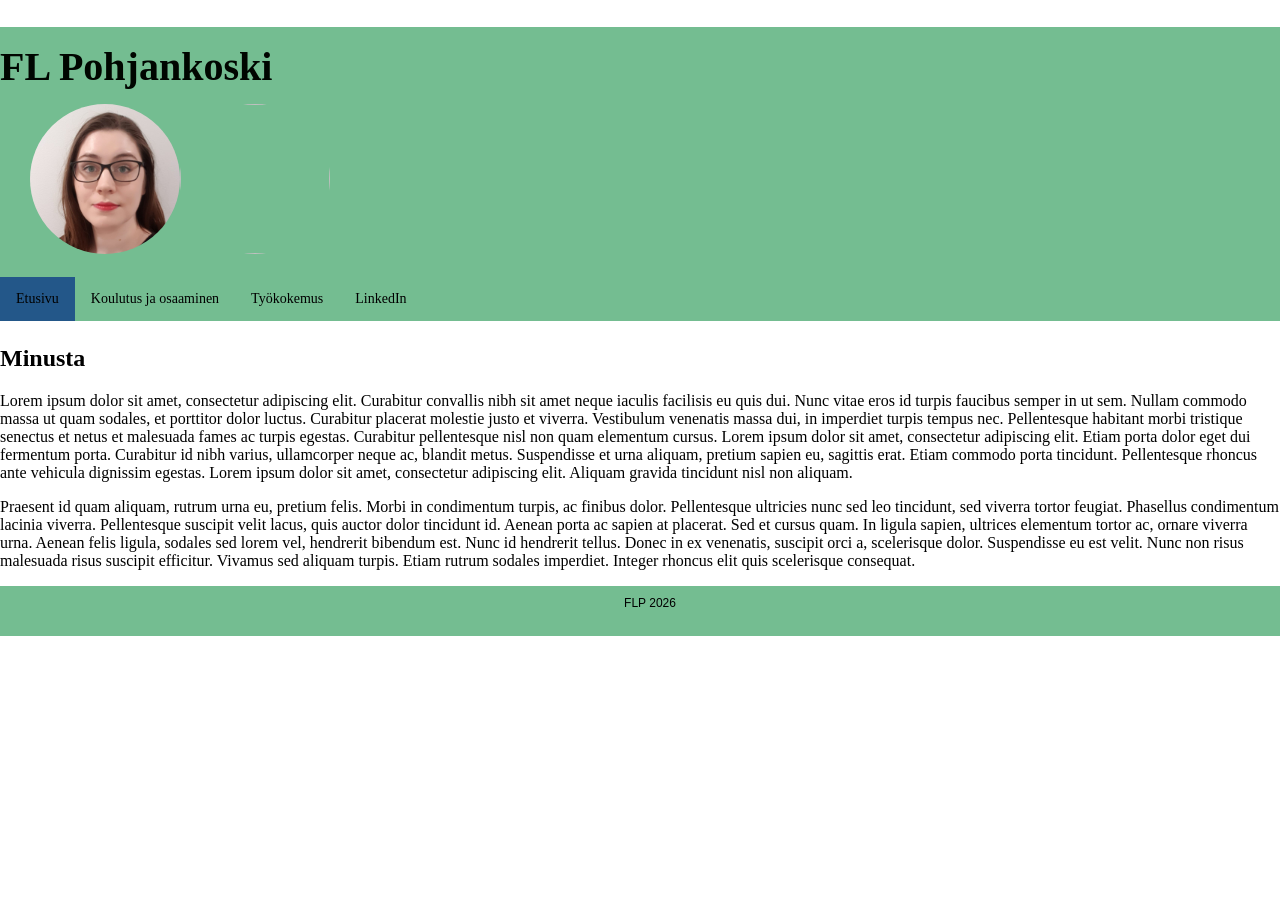
==== index.html @ b3fbf4aa "these to git Please" ====
<!DOCTYPE html>
<html>

<head>
    <title>FL Pohjankoski</title>
    <meta charset = UTF-8>
    <link rel="stylesheet" href="tyylit.css">
</head>


<body>

    <header class = "h1">
        <h1>FL Pohjankoski</h1>
        <img src="omakuva.jpeg" alt = "Picture of FLP"><img>

    </header>

    <nav>
        <ul>
            <li><a class = active href =  "index.html" target = "blank">Etusivu</a></li>
            <li><a href =  "about.html" target = "blank">Koulutus ja osaaminen</a></li>
            <li><a href =  "experience.html" target = "blank">Työkokemus</a></li>
            <li><a href =  "https://www.linkedin.com/in/fannypohjankoski/" target = "blank">LinkedIn</a></li>
        </ul>
    </nav>

    <section>

        <header class = "h2">
            <h2>Minusta</h2>
        </header>

       <p>
        Lorem ipsum dolor sit amet, consectetur adipiscing elit. Curabitur convallis nibh sit amet neque iaculis facilisis eu quis dui. Nunc vitae eros id turpis faucibus semper in ut sem. Nullam commodo massa ut quam sodales, et porttitor dolor luctus. Curabitur placerat molestie justo et viverra. Vestibulum venenatis massa dui, in imperdiet turpis tempus nec. Pellentesque habitant morbi tristique senectus et netus et malesuada fames ac turpis egestas. Curabitur pellentesque nisl non quam elementum cursus. Lorem ipsum dolor sit amet, consectetur adipiscing elit. Etiam porta dolor eget dui fermentum porta. Curabitur id nibh varius, ullamcorper neque ac, blandit metus. Suspendisse et urna aliquam, pretium sapien eu, sagittis erat. Etiam commodo porta tincidunt. Pellentesque rhoncus ante vehicula dignissim egestas. Lorem ipsum dolor sit amet, consectetur adipiscing elit. Aliquam gravida tincidunt nisl non aliquam.
        </p>
        <p>
        Praesent id quam aliquam, rutrum urna eu, pretium felis. Morbi in condimentum turpis, ac finibus dolor. Pellentesque ultricies nunc sed leo tincidunt, sed viverra tortor feugiat. Phasellus condimentum lacinia viverra. Pellentesque suscipit velit lacus, quis auctor dolor tincidunt id. Aenean porta ac sapien at placerat. Sed et cursus quam. In ligula sapien, ultrices elementum tortor ac, ornare viverra urna. Aenean felis ligula, sodales sed lorem vel, hendrerit bibendum est. Nunc id hendrerit tellus. Donec in ex venenatis, suscipit orci a, scelerisque dolor. Suspendisse eu est velit. Nunc non risus malesuada risus suscipit efficitur. Vivamus sed aliquam turpis. Etiam rutrum sodales imperdiet. Integer rhoncus elit quis scelerisque consequat.
    </section>
    
    <footer>
        FLP 2026
    </footer>

    </body>

  
</html>
---- tyylit.css ----
/*
näiden väliin muistiinpanoja!
*/

html, body {
     margin: 0px;
     padding: 0px;
  
.h1 {
    color: #000600;
    font-style: normal;
    font-family: Candara;
    font-size: 20px;
    text-align: left;
    line-height:2;

    background: #74BD91; 
    width: 100%;
    height: 250px;
    margin: 0px;

  img {
    position:relative;
    left: 30px;
    bottom: 30px;
    padding: 0px;
    margin: 0;
    overflow: hidden;
    width: 150px;
    height: 150px;
    border-radius: 50%;
  }

}

nav {
  ul {
    background-color: #74BD91;
    padding: 0px;
    margin: 0px;
    position: static;
    width: 100%;
    list-style-type: none;
    overflow: hidden;
    display: inline-block;
  }

    ul li a {
      display: block;
      color: #74BD91;
      text-align: center;
      padding: 14px 16px;
      text-decoration: none;
      float: left;
    }

    ul li a:hover {
      color: #235789;
      float: left;
    }

    ul li a.active {
      background-color: #235789;
      color: black;
      float: left;
  }

    a:link {
      color: #000000;
      font-family: Candara;
      font-size: 14px;
      background-color: transparent;
      text-decoration: none;
      float: left;
    }
  }

.section {
  width: 300px;
  border: 15px solid black;
  padding: 50px;
  margin: 20px;
  font-family: Arial, Helvetica, sans-serif;

  h2 {
    color: #000600;
    font-style: normal;
    font-family: Candara;
    font-size: 20px;
    text-align: left;
    padding: 0px;
  }
}

footer {
    color:#000000;
    font-style: normal;
    font-family: Arial;
    font-size: 12px;
    text-align: center;

    background: #74BD91; 
    width: 100%;
    height: 30px;
    margin: 0px;
    padding: 10px;
}

@media screen and (max-width: 600px) {
  .column {
    width: 100%;
  }
}

@media screen and (max-width: 992px) {
  .column {
    width: 50%;
  }
}

}
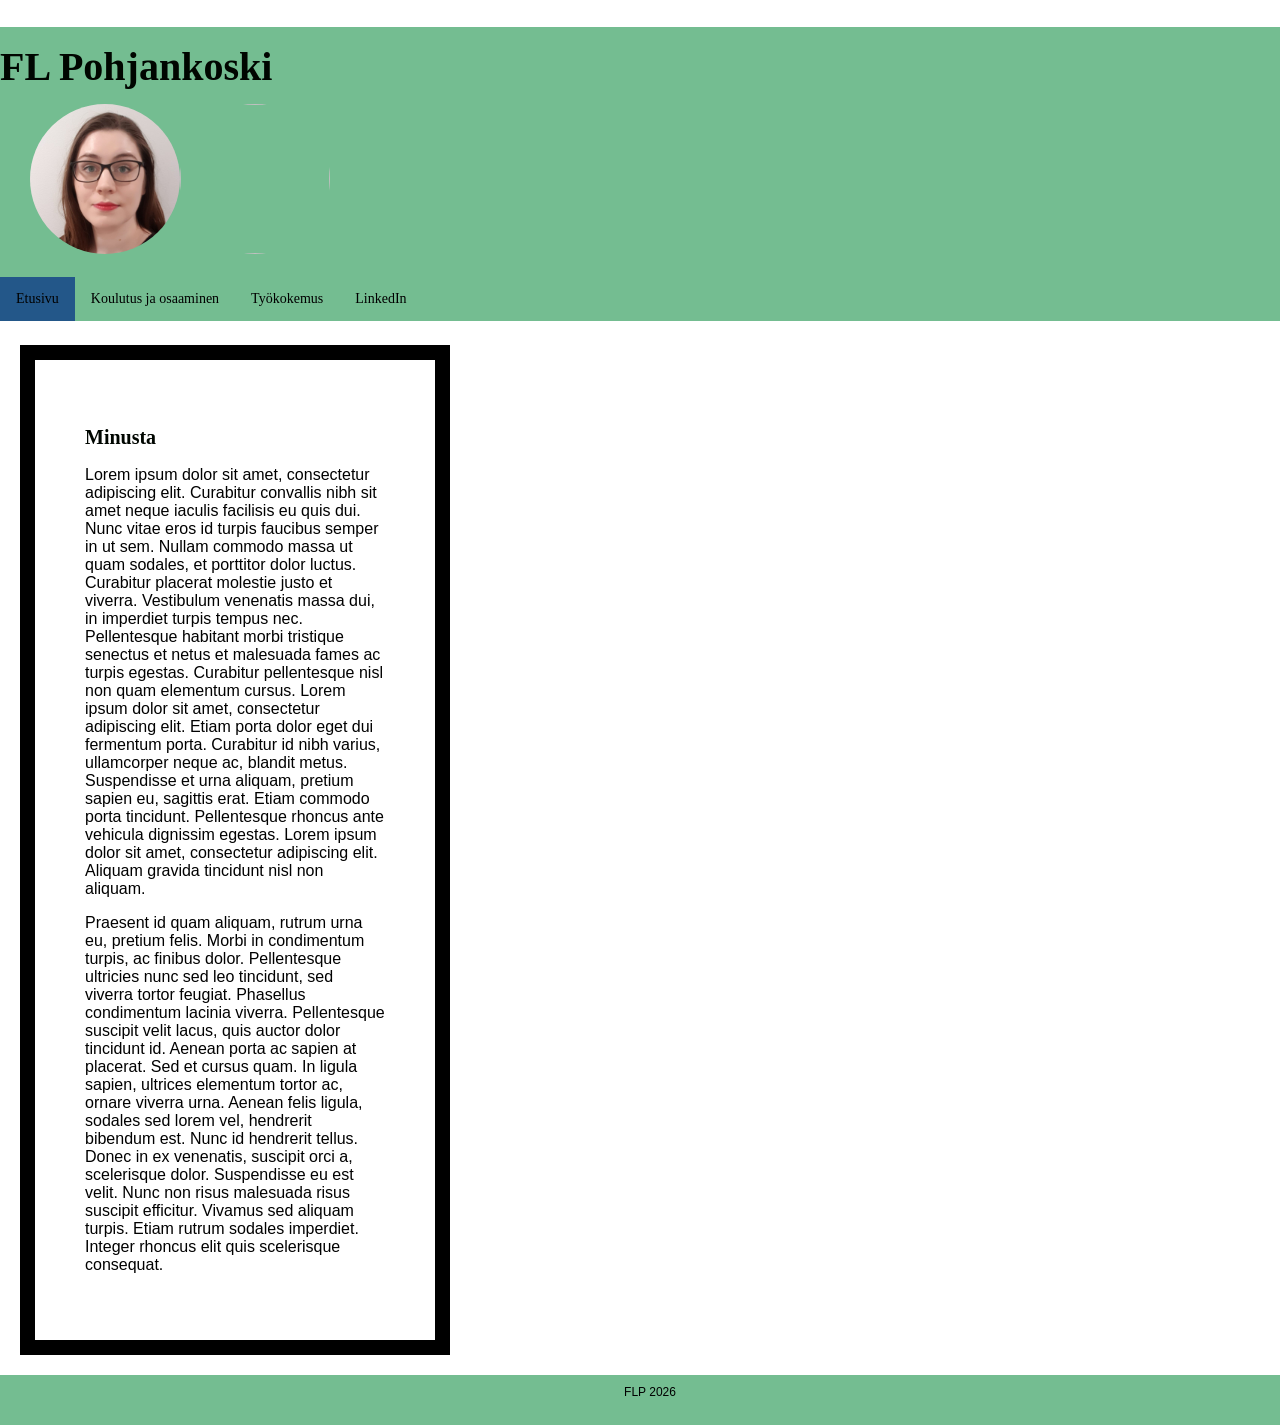
==== commit 8e456097: "Update index.html" ====
--- a/index.html
+++ b/index.html
@@ -4,7 +4,7 @@
 <head>
     <title>FL Pohjankoski</title>
     <meta charset = UTF-8>
-    <link rel="stylesheet" href="tyylit.css">
+    <link rel="stylesheet" type="text/css" href="tyylit.css">
 </head>
 
 
@@ -45,4 +45,4 @@
     </body>
 
   
-</html>+</html>
--- a/tyylit.css
+++ b/tyylit.css
@@ -75,7 +75,7 @@
     }
   }
 
-.section {
+section {
   width: 300px;
   border: 15px solid black;
   padding: 50px;
@@ -118,4 +118,4 @@
   }
 }
 
-}+}
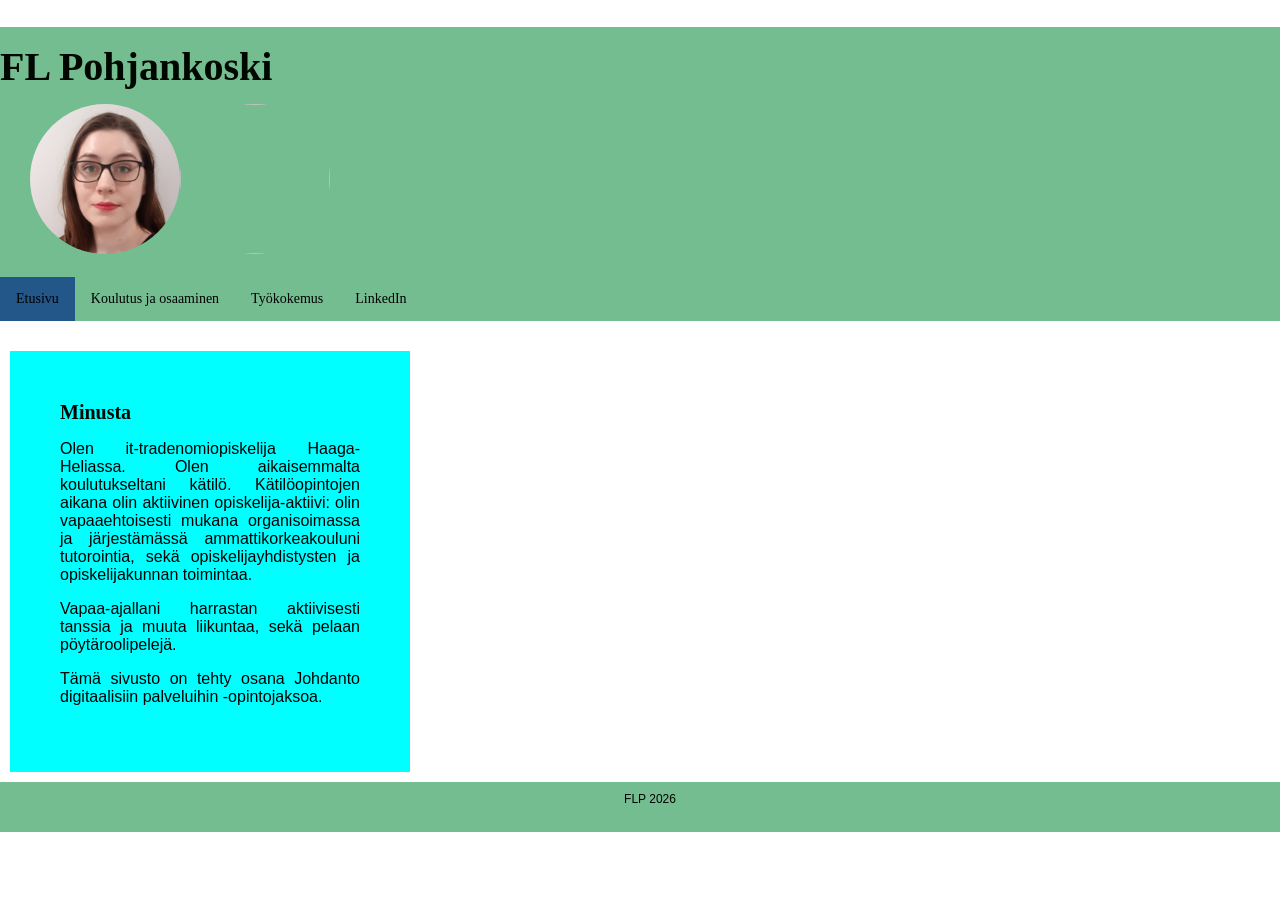
==== commit 38e305d9: "commit" ====
--- a/index.html
+++ b/index.html
@@ -4,7 +4,7 @@
 <head>
     <title>FL Pohjankoski</title>
     <meta charset = UTF-8>
-    <link rel="stylesheet" type="text/css" href="tyylit.css">
+    <link rel="stylesheet" href="tyylit.css">
 </head>
 
 
@@ -32,12 +32,15 @@
         </header>
 
        <p>
-        Lorem ipsum dolor sit amet, consectetur adipiscing elit. Curabitur convallis nibh sit amet neque iaculis facilisis eu quis dui. Nunc vitae eros id turpis faucibus semper in ut sem. Nullam commodo massa ut quam sodales, et porttitor dolor luctus. Curabitur placerat molestie justo et viverra. Vestibulum venenatis massa dui, in imperdiet turpis tempus nec. Pellentesque habitant morbi tristique senectus et netus et malesuada fames ac turpis egestas. Curabitur pellentesque nisl non quam elementum cursus. Lorem ipsum dolor sit amet, consectetur adipiscing elit. Etiam porta dolor eget dui fermentum porta. Curabitur id nibh varius, ullamcorper neque ac, blandit metus. Suspendisse et urna aliquam, pretium sapien eu, sagittis erat. Etiam commodo porta tincidunt. Pellentesque rhoncus ante vehicula dignissim egestas. Lorem ipsum dolor sit amet, consectetur adipiscing elit. Aliquam gravida tincidunt nisl non aliquam.
+        Olen it-tradenomiopiskelija Haaga-Heliassa. Olen aikaisemmalta koulutukseltani kätilö. Kätilöopintojen aikana olin aktiivinen opiskelija-aktiivi: olin vapaaehtoisesti mukana organisoimassa ja järjestämässä ammattikorkeakouluni tutorointia, sekä opiskelijayhdistysten ja opiskelijakunnan toimintaa.
         </p>
         <p>
-        Praesent id quam aliquam, rutrum urna eu, pretium felis. Morbi in condimentum turpis, ac finibus dolor. Pellentesque ultricies nunc sed leo tincidunt, sed viverra tortor feugiat. Phasellus condimentum lacinia viverra. Pellentesque suscipit velit lacus, quis auctor dolor tincidunt id. Aenean porta ac sapien at placerat. Sed et cursus quam. In ligula sapien, ultrices elementum tortor ac, ornare viverra urna. Aenean felis ligula, sodales sed lorem vel, hendrerit bibendum est. Nunc id hendrerit tellus. Donec in ex venenatis, suscipit orci a, scelerisque dolor. Suspendisse eu est velit. Nunc non risus malesuada risus suscipit efficitur. Vivamus sed aliquam turpis. Etiam rutrum sodales imperdiet. Integer rhoncus elit quis scelerisque consequat.
+        Vapaa-ajallani harrastan aktiivisesti tanssia ja muuta liikuntaa, sekä pelaan pöytäroolipelejä.
+        </p>
+        <p>
+        Tämä sivusto on tehty osana Johdanto digitaalisiin palveluihin -opintojaksoa.
+       </p>
     </section>
-    
     <footer>
         FLP 2026
     </footer>
@@ -45,4 +48,4 @@
     </body>
 
   
-</html>
+</html>
--- a/tyylit.css
+++ b/tyylit.css
@@ -17,14 +17,14 @@
     background: #74BD91; 
     width: 100%;
     height: 250px;
-    margin: 0px;
+    margin-top: 0px;
 
   img {
     position:relative;
     left: 30px;
     bottom: 30px;
     padding: 0px;
-    margin: 0;
+    margin-top: 0;
     overflow: hidden;
     width: 150px;
     height: 150px;
@@ -37,7 +37,7 @@
   ul {
     background-color: #74BD91;
     padding: 0px;
-    margin: 0px;
+    margin-top: 0px;
     position: static;
     width: 100%;
     list-style-type: none;
@@ -77,10 +77,12 @@
 
 section {
   width: 300px;
-  border: 15px solid black;
+  border: 1px transparent;
   padding: 50px;
-  margin: 20px;
+  margin: 10px ;
   font-family: Arial, Helvetica, sans-serif;
+  text-align: justify;
+  background-color: aqua;
 
   h2 {
     color: #000600;
@@ -89,6 +91,7 @@
     font-size: 20px;
     text-align: left;
     padding: 0px;
+    margin-top: 0px;
   }
 }
 
@@ -106,16 +109,21 @@
     padding: 10px;
 }
 
-@media screen and (max-width: 600px) {
-  .column {
+@media screen and (max-width: 767px) {
+  section {
     width: 100%;
   }
 }
 
-@media screen and (max-width: 992px) {
+@media screen and (max-width: 768px) and (max-width: 1023px) {
   .column {
     width: 50%;
   }
 }
 
+@media screen and (min-width: 1024px) {
+  .column {
+    width: 50%;
+  }
 }
+}
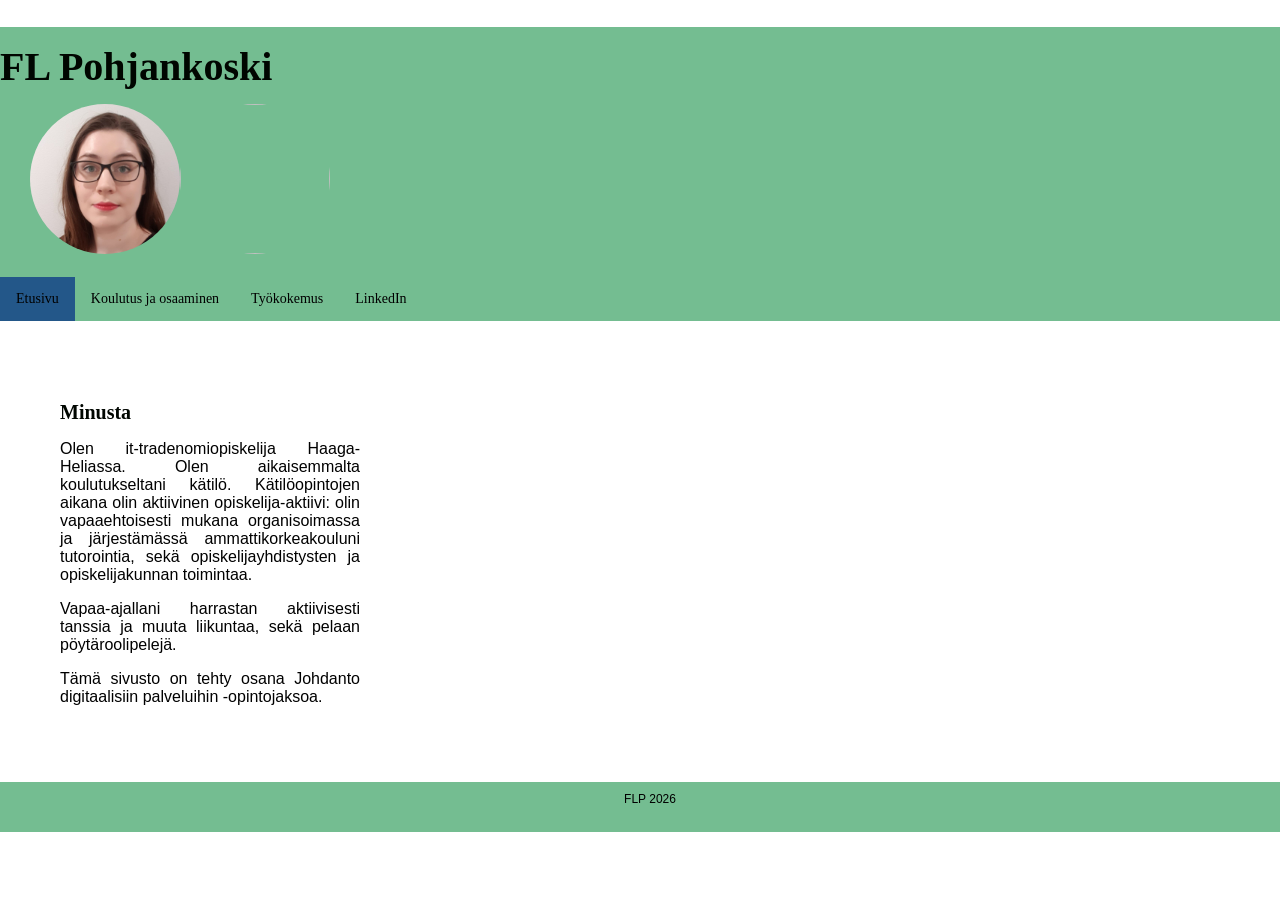
==== commit fdca3815: "commit these" ====
--- a/index.html
+++ b/index.html
@@ -4,7 +4,7 @@
 <head>
     <title>FL Pohjankoski</title>
     <meta charset = UTF-8>
-    <link rel="stylesheet" href="tyylit.css">
+    <link rel="stylesheet" type="text/css" href="tyylit.css">
 </head>
 
 
@@ -41,6 +41,7 @@
         Tämä sivusto on tehty osana Johdanto digitaalisiin palveluihin -opintojaksoa.
        </p>
     </section>
+    
     <footer>
         FLP 2026
     </footer>
@@ -48,4 +49,4 @@
     </body>
 
   
-</html>+</html>
--- a/tyylit.css
+++ b/tyylit.css
@@ -82,7 +82,6 @@
   margin: 10px ;
   font-family: Arial, Helvetica, sans-serif;
   text-align: justify;
-  background-color: aqua;
 
   h2 {
     color: #000600;
@@ -108,22 +107,4 @@
     margin: 0px;
     padding: 10px;
 }
-
-@media screen and (max-width: 767px) {
-  section {
-    width: 100%;
-  }
-}
-
-@media screen and (max-width: 768px) and (max-width: 1023px) {
-  .column {
-    width: 50%;
-  }
-}
-
-@media screen and (min-width: 1024px) {
-  .column {
-    width: 50%;
-  }
-}
 }
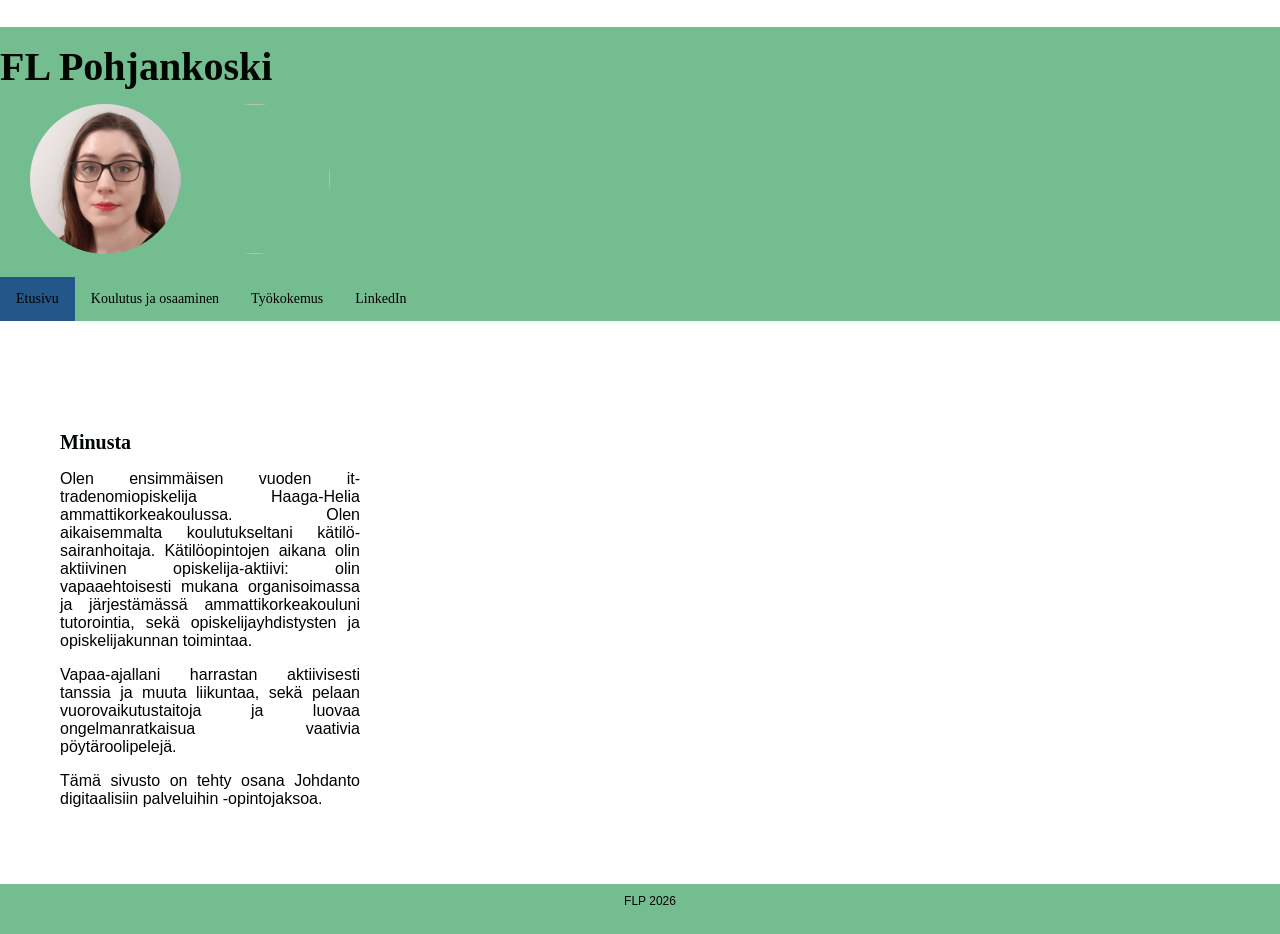
==== commit 7a95ccda: "nää vois olla vikat" ====
--- a/index.html
+++ b/index.html
@@ -32,10 +32,10 @@
         </header>
 
        <p>
-        Olen it-tradenomiopiskelija Haaga-Heliassa. Olen aikaisemmalta koulutukseltani kätilö. Kätilöopintojen aikana olin aktiivinen opiskelija-aktiivi: olin vapaaehtoisesti mukana organisoimassa ja järjestämässä ammattikorkeakouluni tutorointia, sekä opiskelijayhdistysten ja opiskelijakunnan toimintaa.
+        Olen ensimmäisen vuoden it-tradenomiopiskelija Haaga-Helia ammattikorkeakoulussa. Olen aikaisemmalta koulutukseltani kätilö-sairanhoitaja. Kätilöopintojen aikana olin aktiivinen opiskelija-aktiivi: olin vapaaehtoisesti mukana organisoimassa ja järjestämässä ammattikorkeakouluni tutorointia, sekä opiskelijayhdistysten ja opiskelijakunnan toimintaa.
         </p>
         <p>
-        Vapaa-ajallani harrastan aktiivisesti tanssia ja muuta liikuntaa, sekä pelaan pöytäroolipelejä.
+        Vapaa-ajallani harrastan aktiivisesti tanssia ja muuta liikuntaa, sekä pelaan vuorovaikutustaitoja ja luovaa ongelmanratkaisua vaativia pöytäroolipelejä.
         </p>
         <p>
         Tämä sivusto on tehty osana Johdanto digitaalisiin palveluihin -opintojaksoa.
--- a/tyylit.css
+++ b/tyylit.css
@@ -89,9 +89,20 @@
     font-family: Candara;
     font-size: 20px;
     text-align: left;
-    padding: 0px;
+    padding: 30px 0px 0px 0px;
     margin-top: 0px;
   }
+
+
+  table{
+    font-size: 16px;
+    margin: 0px;
+    border-spacing: 10px;
+    padding: 30px;
+    height: 50px;
+    text-align: left; 
+  }
+
 }
 
 footer {
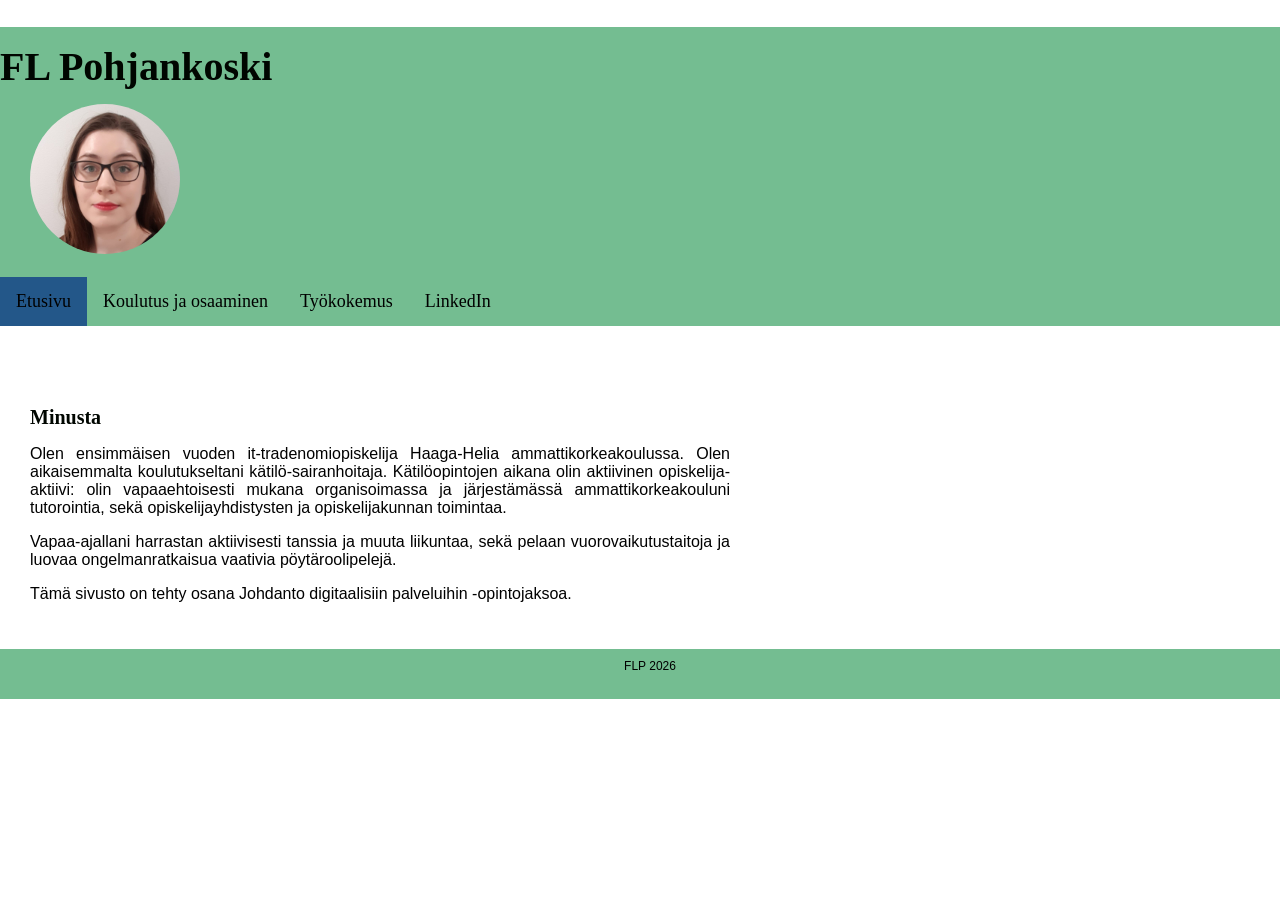
==== commit 560640e9: "korjauksia" ====
--- a/index.html
+++ b/index.html
@@ -12,7 +12,7 @@
 
     <header class = "h1">
         <h1>FL Pohjankoski</h1>
-        <img src="omakuva.jpeg" alt = "Picture of FLP"><img>
+        <img src="omakuva.jpeg" alt = "Picture of FLP">
 
     </header>
 
--- a/tyylit.css
+++ b/tyylit.css
@@ -1,6 +1,3 @@
-/*
-näiden väliin muistiinpanoja!
-*/
 
 html, body {
      margin: 0px;
@@ -35,6 +32,7 @@
 
 nav {
   ul {
+    color:#000000;
     background-color: #74BD91;
     padding: 0px;
     margin-top: 0px;
@@ -47,7 +45,7 @@
 
     ul li a {
       display: block;
-      color: #74BD91;
+      color: #000000;
       text-align: center;
       padding: 14px 16px;
       text-decoration: none;
@@ -68,7 +66,7 @@
     a:link {
       color: #000000;
       font-family: Candara;
-      font-size: 14px;
+      font-size: 18px;
       background-color: transparent;
       text-decoration: none;
       float: left;
@@ -76,9 +74,9 @@
   }
 
 section {
-  width: 300px;
+  width: 700px;
   border: 1px transparent;
-  padding: 50px;
+  padding: 20px;
   margin: 10px ;
   font-family: Arial, Helvetica, sans-serif;
   text-align: justify;
@@ -98,7 +96,7 @@
     font-size: 16px;
     margin: 0px;
     border-spacing: 10px;
-    padding: 30px;
+    padding: 0px;
     height: 50px;
     text-align: left; 
   }
